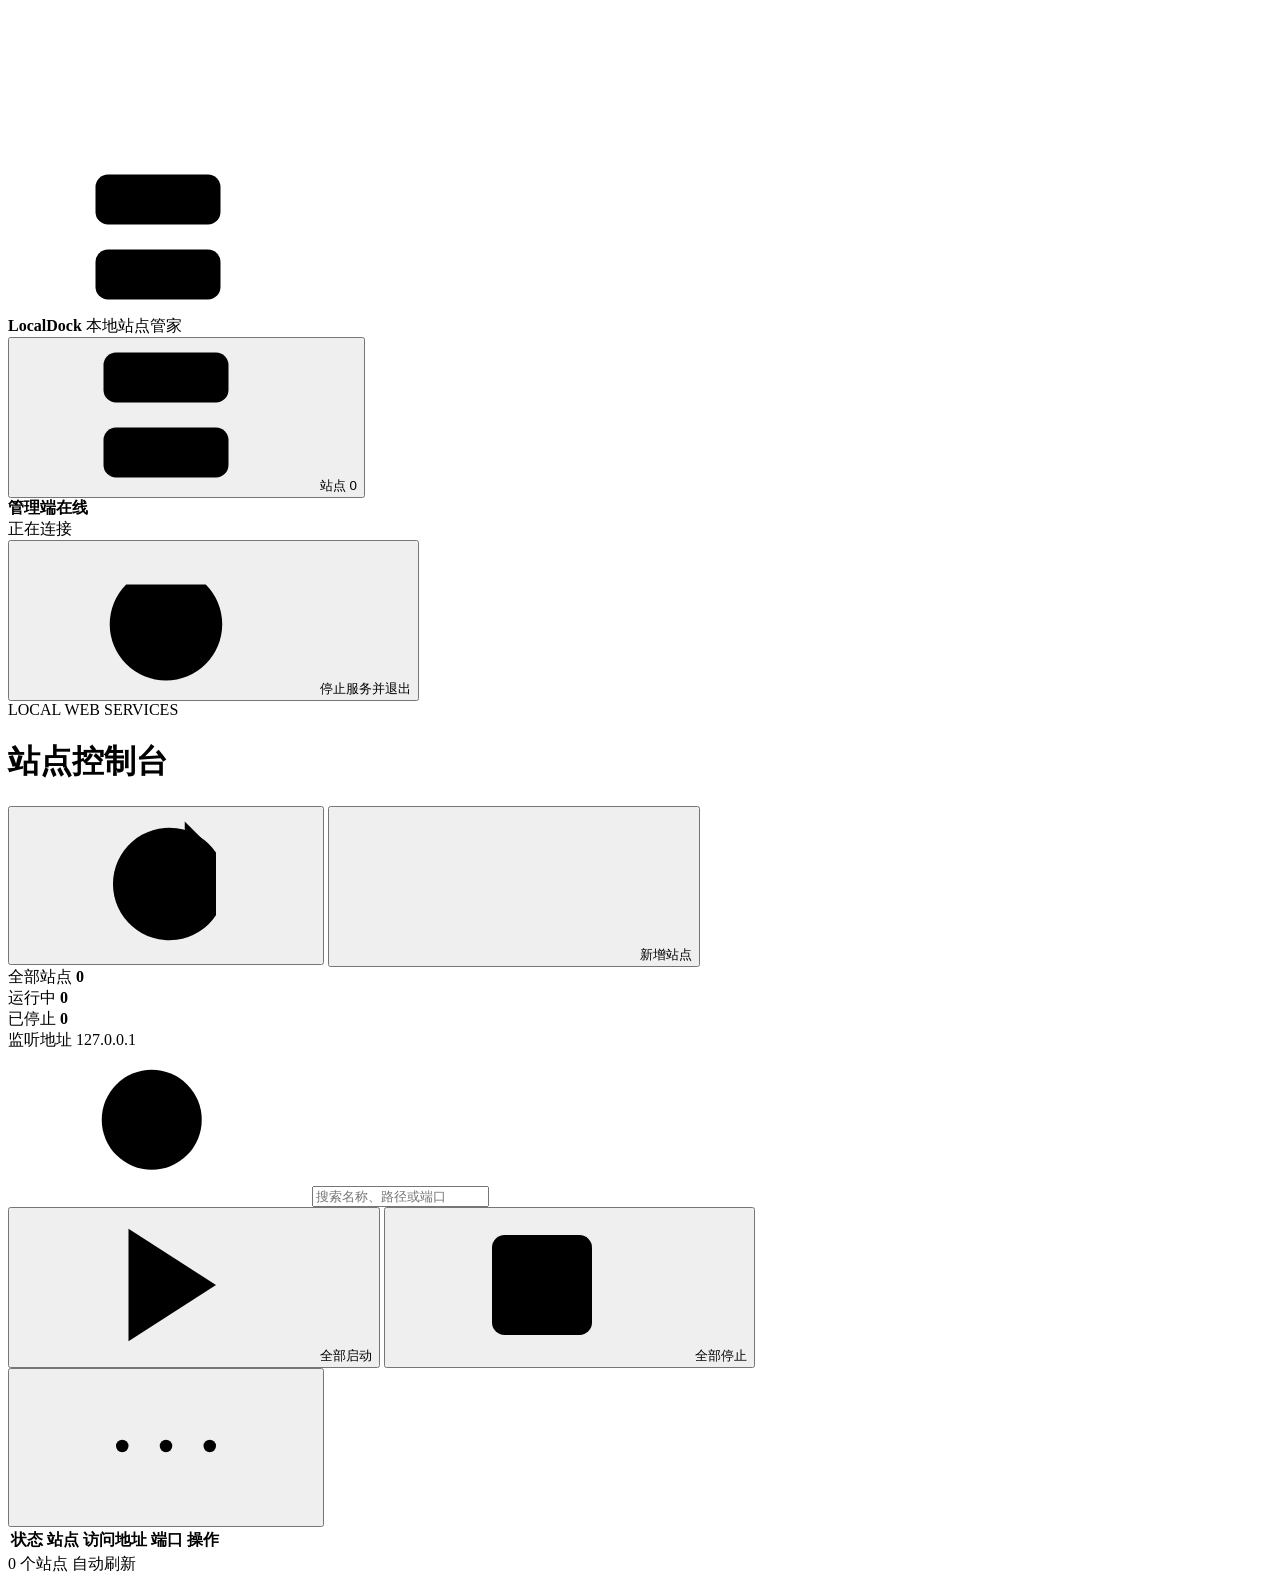
==== web/index.html @ 12c4a905 "Initial LocalDock release" ====
<!doctype html>
<html lang="zh-CN">
  <head>
    <meta charset="utf-8">
    <meta name="viewport" content="width=device-width, initial-scale=1">
    <meta name="locadock-token" content="__LOCALDOCK_TOKEN__">
    <meta name="color-scheme" content="light">
    <title>LocalDock · 本地站点管家</title>
    <link rel="icon" href="/assets/favicon.svg" type="image/svg+xml">
    <link rel="stylesheet" href="/assets/styles.css?v=0.6.1">
  </head>
  <body>
    <svg class="icon-sprite" aria-hidden="true">
      <symbol id="icon-server" viewBox="0 0 24 24">
        <rect x="2" y="2" width="20" height="8" rx="2"></rect>
        <rect x="2" y="14" width="20" height="8" rx="2"></rect>
        <line x1="6" y1="6" x2="6.01" y2="6"></line>
        <line x1="6" y1="18" x2="6.01" y2="18"></line>
      </symbol>
      <symbol id="icon-plus" viewBox="0 0 24 24">
        <path d="M5 12h14"></path>
        <path d="M12 5v14"></path>
      </symbol>
      <symbol id="icon-play" viewBox="0 0 24 24">
        <polygon points="6 3 20 12 6 21 6 3"></polygon>
      </symbol>
      <symbol id="icon-square" viewBox="0 0 24 24">
        <rect x="4" y="4" width="16" height="16" rx="2"></rect>
      </symbol>
      <symbol id="icon-rotate" viewBox="0 0 24 24">
        <path d="M21 12a9 9 0 1 1-2.64-6.36L21 8"></path>
        <path d="M21 3v5h-5"></path>
      </symbol>
      <symbol id="icon-external" viewBox="0 0 24 24">
        <path d="M15 3h6v6"></path>
        <path d="M10 14 21 3"></path>
        <path d="M18 13v6a2 2 0 0 1-2 2H5a2 2 0 0 1-2-2V8a2 2 0 0 1 2-2h6"></path>
      </symbol>
      <symbol id="icon-file" viewBox="0 0 24 24">
        <path d="M14 2H6a2 2 0 0 0-2 2v16a2 2 0 0 0 2 2h12a2 2 0 0 0 2-2V8z"></path>
        <polyline points="14 2 14 8 20 8"></polyline>
        <line x1="8" y1="13" x2="16" y2="13"></line>
        <line x1="8" y1="17" x2="14" y2="17"></line>
      </symbol>
      <symbol id="icon-pencil" viewBox="0 0 24 24">
        <path d="M12 20h9"></path>
        <path d="M16.5 3.5a2.12 2.12 0 0 1 3 3L7 19l-4 1 1-4Z"></path>
      </symbol>
      <symbol id="icon-trash" viewBox="0 0 24 24">
        <path d="M3 6h18"></path>
        <path d="M8 6V4a1 1 0 0 1 1-1h6a1 1 0 0 1 1 1v2"></path>
        <path d="M19 6l-1 14a2 2 0 0 1-2 2H8a2 2 0 0 1-2-2L5 6"></path>
        <line x1="10" y1="11" x2="10" y2="17"></line>
        <line x1="14" y1="11" x2="14" y2="17"></line>
      </symbol>
      <symbol id="icon-folder" viewBox="0 0 24 24">
        <path d="M4 20h16a2 2 0 0 0 2-2V8a2 2 0 0 0-2-2h-7.9a2 2 0 0 1-1.69-.9L9.6 3.9A2 2 0 0 0 7.93 3H4a2 2 0 0 0-2 2v13a2 2 0 0 0 2 2Z"></path>
      </symbol>
      <symbol id="icon-search" viewBox="0 0 24 24">
        <circle cx="11" cy="11" r="8"></circle>
        <path d="m21 21-4.3-4.3"></path>
      </symbol>
      <symbol id="icon-refresh" viewBox="0 0 24 24">
        <path d="M20 7h-5V2"></path>
        <path d="M20 7a9 9 0 1 0 0 10"></path>
      </symbol>
      <symbol id="icon-power" viewBox="0 0 24 24">
        <path d="M18.36 6.64a9 9 0 1 1-12.73 0"></path>
        <line x1="12" y1="2" x2="12" y2="12"></line>
      </symbol>
      <symbol id="icon-download" viewBox="0 0 24 24">
        <path d="M21 15v4a2 2 0 0 1-2 2H5a2 2 0 0 1-2-2v-4"></path>
        <polyline points="7 10 12 15 17 10"></polyline>
        <line x1="12" y1="15" x2="12" y2="3"></line>
      </symbol>
      <symbol id="icon-database" viewBox="0 0 24 24">
        <ellipse cx="12" cy="5" rx="9" ry="3"></ellipse>
        <path d="M3 5v14c0 1.66 4.03 3 9 3s9-1.34 9-3V5"></path>
        <path d="M3 12c0 1.66 4.03 3 9 3s9-1.34 9-3"></path>
      </symbol>
      <symbol id="icon-more" viewBox="0 0 24 24">
        <circle cx="5" cy="12" r="1"></circle>
        <circle cx="12" cy="12" r="1"></circle>
        <circle cx="19" cy="12" r="1"></circle>
      </symbol>
      <symbol id="icon-x" viewBox="0 0 24 24">
        <path d="M18 6 6 18"></path>
        <path d="m6 6 12 12"></path>
      </symbol>
      <symbol id="icon-copy" viewBox="0 0 24 24">
        <rect x="9" y="9" width="13" height="13" rx="2"></rect>
        <path d="M5 15H4a2 2 0 0 1-2-2V4a2 2 0 0 1 2-2h9a2 2 0 0 1 2 2v1"></path>
      </symbol>
    </svg>

    <div class="app-shell">
      <aside class="sidebar">
        <div class="brand">
          <div class="brand-mark" aria-hidden="true">
            <svg class="icon"><use href="#icon-server"></use></svg>
          </div>
          <div class="brand-copy">
            <strong>LocalDock</strong>
            <span>本地站点管家</span>
          </div>
        </div>

        <nav class="nav" aria-label="主导航">
          <button class="nav-item is-active" type="button">
            <svg class="icon"><use href="#icon-server"></use></svg>
            <span>站点</span>
            <span class="nav-count" id="nav-count">0</span>
          </button>
        </nav>

        <div class="sidebar-spacer"></div>
        <div class="manager-card">
          <div class="manager-row">
            <span class="online-dot"></span>
            <strong>管理端在线</strong>
          </div>
          <div class="manager-version" id="manager-version">正在连接</div>
        </div>
        <button class="sidebar-exit" id="exit-manager" type="button">
          <svg class="icon"><use href="#icon-power"></use></svg>
          <span>停止服务并退出</span>
        </button>
      </aside>

      <main class="workspace">
        <header class="topbar">
          <div>
            <div class="eyebrow">LOCAL WEB SERVICES</div>
            <h1>站点控制台</h1>
          </div>
          <div class="topbar-actions">
            <button class="button button-quiet icon-button" id="refresh-all" type="button" title="刷新状态" aria-label="刷新状态">
              <svg class="icon"><use href="#icon-refresh"></use></svg>
            </button>
            <button class="button button-primary" id="add-service" type="button">
              <svg class="icon"><use href="#icon-plus"></use></svg>
              <span>新增站点</span>
            </button>
          </div>
        </header>

        <section class="metrics-bar" aria-label="站点概览">
          <div class="metric">
            <span class="metric-label">全部站点</span>
            <strong id="metric-total">0</strong>
          </div>
          <div class="metric">
            <span class="metric-label">运行中</span>
            <strong class="metric-running" id="metric-running">0</strong>
          </div>
          <div class="metric">
            <span class="metric-label">已停止</span>
            <strong id="metric-stopped">0</strong>
          </div>
          <div class="metric metric-manager">
            <span class="metric-label">监听地址</span>
            <span class="manager-address" id="manager-address">127.0.0.1</span>
          </div>
        </section>

        <section class="service-panel" aria-label="站点列表">
          <div class="panel-toolbar">
            <label class="search-field">
              <svg class="icon"><use href="#icon-search"></use></svg>
              <input id="service-search" type="search" placeholder="搜索名称、路径或端口" autocomplete="off">
            </label>
            <div class="toolbar-actions">
              <button class="button button-secondary" id="start-all" type="button">
                <svg class="icon"><use href="#icon-play"></use></svg>
                <span>全部启动</span>
              </button>
              <button class="button button-secondary" id="stop-all" type="button">
                <svg class="icon"><use href="#icon-square"></use></svg>
                <span>全部停止</span>
              </button>
              <div class="menu-wrap">
                <button class="button button-quiet icon-button" id="data-menu-button" type="button" title="数据操作" aria-label="数据操作" aria-expanded="false">
                  <svg class="icon"><use href="#icon-more"></use></svg>
                </button>
                <div class="popover-menu" id="data-menu" hidden>
                  <button type="button" data-download="/api/export.csv" data-filename="localdock-services.csv">
                    <svg class="icon"><use href="#icon-download"></use></svg>
                    <span>导出配置 CSV</span>
                  </button>
                  <button type="button" data-download="/api/backup" data-filename="localdock-backup.db">
                    <svg class="icon"><use href="#icon-database"></use></svg>
                    <span>备份 SQLite 数据</span>
                  </button>
                </div>
              </div>
            </div>
          </div>

          <div class="table-wrap">
            <table>
              <thead>
                <tr>
                  <th class="col-status">状态</th>
                  <th>站点</th>
                  <th class="col-address">访问地址</th>
                  <th class="col-port">端口</th>
                  <th class="col-actions"><span class="sr-only">操作</span></th>
                </tr>
              </thead>
              <tbody id="service-list"></tbody>
            </table>
            <div class="empty-state" id="empty-state" hidden>
              <div class="empty-icon">
                <svg class="icon"><use href="#icon-server"></use></svg>
              </div>
              <strong id="empty-title">还没有站点</strong>
              <p id="empty-copy">添加一个 HTML 项目目录开始使用。</p>
              <button class="button button-primary" id="empty-add" type="button">
                <svg class="icon"><use href="#icon-plus"></use></svg>
                <span>新增站点</span>
              </button>
            </div>
          </div>
          <footer class="panel-footer">
            <span id="list-summary">0 个站点</span>
            <span class="status-refresh"><span class="online-dot"></span>自动刷新</span>
          </footer>
        </section>
      </main>
    </div>

    <dialog class="modal" id="service-dialog" closedby="none">
      <form id="service-form" novalidate>
        <header class="modal-header">
          <div>
            <div class="eyebrow" id="service-dialog-eyebrow">NEW SERVICE</div>
            <h2 id="service-dialog-title">新增站点</h2>
          </div>
          <button class="icon-button modal-close" type="button" data-close-dialog title="关闭" aria-label="关闭">
            <svg class="icon"><use href="#icon-x"></use></svg>
          </button>
        </header>
        <div class="modal-body">
          <label class="field">
            <span>站点名称</span>
            <input id="service-name" name="name" type="text" maxlength="80" placeholder="例如：产品原型" required>
          </label>
          <label class="field">
            <span>项目目录</span>
            <div class="input-with-action">
              <input id="service-root" name="root_path" type="text" placeholder="D:\projects\demo" required spellcheck="false">
              <button class="field-action" id="browse-folder" type="button" title="选择目录" aria-label="选择目录">
                <svg class="icon"><use href="#icon-folder"></use></svg>
              </button>
            </div>
          </label>
          <div class="form-grid">
            <label class="field">
              <span>入口文件</span>
              <input id="service-entry" name="entry_file" type="text" placeholder="index.html" value="index.html" required spellcheck="false">
            </label>
            <label class="field">
              <span>本地端口</span>
              <div class="input-with-action">
                <input id="service-port" name="port" type="number" min="1024" max="65535" required>
                <button class="field-action field-action-wide" id="auto-assign-port" type="button" title="自动分配端口" aria-label="自动分配端口">
                  <svg class="icon"><use href="#icon-refresh"></use></svg>
                  <span>自动</span>
                </button>
              </div>
              <small class="field-hint" id="port-hint">默认从 7000 起分配，并避开常见服务端口</small>
            </label>
          </div>
          <label class="switch-row">
            <span>
              <strong>启动时打开浏览器</strong>
              <small>手动启动站点时自动进入首页</small>
            </span>
            <input id="service-auto-open" name="auto_open" type="checkbox" checked>
            <span class="switch-control" aria-hidden="true"></span>
          </label>
          <label class="switch-row">
            <span>
              <strong>启用本地文件操作</strong>
              <small>允许页面调用默认软件打开文件或定位资源</small>
            </span>
            <input id="service-bridge-enabled" name="bridge_enabled" type="checkbox">
            <span class="switch-control" aria-hidden="true"></span>
          </label>
          <label class="field bridge-root-field" id="bridge-root-field" hidden>
            <span>允许操作目录</span>
            <div class="input-with-action">
              <input id="service-bridge-root" name="bridge_root" type="text" placeholder="选择页面允许访问的文件目录" spellcheck="false">
              <button class="field-action" id="browse-bridge-root" type="button" title="选择允许操作目录" aria-label="选择允许操作目录">
                <svg class="icon"><use href="#icon-folder"></use></svg>
              </button>
            </div>
            <small class="field-hint">页面只能访问此目录中的文件，留空时仅允许站点目录</small>
          </label>
          <label class="switch-row" id="write-switch-row" hidden>
            <span>
              <strong>允许删除、移动和写入</strong>
              <small>删除进入系统回收站，修改文件前会保留备份</small>
            </span>
            <input id="service-write-enabled" name="write_enabled" type="checkbox">
            <span class="switch-control" aria-hidden="true"></span>
          </label>
          <label class="switch-row" id="watch-switch-row">
            <span>
              <strong>监控文件变化</strong>
              <small>Windows 下使用系统变更通知，并对事件合并去抖</small>
            </span>
            <input id="service-watch-enabled" name="watch_enabled" type="checkbox">
            <span class="switch-control" aria-hidden="true"></span>
          </label>
          <div id="watch-options" hidden>
            <label class="field">
              <span>监控目录</span>
              <div class="input-with-action">
                <input id="service-watch-root" name="watch_root" type="text" placeholder="留空时使用文件操作目录或站点目录" spellcheck="false">
                <button class="field-action" id="browse-watch-root" type="button" title="选择监控目录" aria-label="选择监控目录">
                  <svg class="icon"><use href="#icon-folder"></use></svg>
                </button>
              </div>
              <small class="field-hint">只监听文件变化，不会定期读取文件内容</small>
            </label>
            <div class="form-grid">
              <label class="field">
                <span>低速轮询间隔</span>
                <input id="service-watch-interval" name="watch_interval" type="number" min="3" max="60" value="5">
                <small class="field-hint">Windows 原生通知不可用时使用，单位秒</small>
              </label>
              <label class="switch-row watch-auto-reload">
                <span>
                  <strong>页面自动刷新</strong>
                  <small>仅站点自身文件变化时自动重载</small>
                </span>
                <input id="service-auto-reload" name="auto_reload" type="checkbox">
                <span class="switch-control" aria-hidden="true"></span>
              </label>
            </div>
            <label class="field">
              <span>变化后自动执行命令 ID</span>
              <input id="service-auto-command" name="auto_command_id" type="text" placeholder="可选，例如 rebuild-index" spellcheck="false">
              <small class="field-hint">必须与下方“允许的命令配置”中的 id 一致</small>
            </label>
          </div>
          <label class="switch-row" id="command-switch-row">
            <span>
              <strong>运行本地命令</strong>
              <small>只允许调用下方预先登记的命令，默认关闭</small>
            </span>
            <input id="service-command-enabled" name="command_enabled" type="checkbox">
            <span class="switch-control" aria-hidden="true"></span>
          </label>
          <label class="field" id="command-options" hidden>
            <span>允许的命令配置（JSON）</span>
            <textarea id="service-commands" name="commands_json" class="command-editor" spellcheck="false" placeholder='[{"id":"ffmpeg-convert","label":"视频转码","executable":"ffmpeg","args":["-i","{input}","-y","{output}"],"timeout":3600}]'></textarea>
            <small class="field-hint">参数使用 {name} 占位符；命令通过 shell=False 直接启动</small>
          </label>
          <div class="form-error" id="form-error" role="alert" hidden></div>
        </div>
        <footer class="modal-footer">
          <button class="button button-primary" id="save-service" type="submit">保存站点</button>
        </footer>
      </form>
    </dialog>

    <dialog class="modal modal-wide" id="logs-dialog">
      <header class="modal-header">
        <div>
          <div class="eyebrow">SERVICE LOG</div>
          <h2 id="logs-title">运行日志</h2>
        </div>
        <button class="icon-button modal-close" type="button" data-close-dialog title="关闭" aria-label="关闭">
          <svg class="icon"><use href="#icon-x"></use></svg>
        </button>
      </header>
      <div class="modal-body">
        <div class="log-meta">
          <code id="logs-path"></code>
          <button class="button button-quiet button-small" id="copy-logs" type="button">
            <svg class="icon"><use href="#icon-copy"></use></svg>
            <span>复制</span>
          </button>
        </div>
        <pre class="log-view" id="log-content">正在读取日志...</pre>
      </div>
      <footer class="modal-footer">
        <button class="button button-secondary" id="refresh-logs" type="button">
          <svg class="icon"><use href="#icon-refresh"></use></svg>
          <span>刷新日志</span>
        </button>
        <button class="button button-primary" type="button" data-close-dialog>关闭</button>
      </footer>
    </dialog>

    <dialog class="modal modal-confirm" id="confirm-dialog">
      <div class="confirm-body">
        <div class="confirm-icon" id="confirm-icon">
          <svg class="icon"><use href="#icon-trash"></use></svg>
        </div>
        <h2 id="confirm-title">确认操作</h2>
        <p id="confirm-message"></p>
      </div>
      <footer class="modal-footer">
        <button class="button button-quiet" id="confirm-cancel" type="button">取消</button>
        <button class="button button-danger" id="confirm-ok" type="button">确认</button>
      </footer>
    </dialog>

    <div class="toast-stack" id="toast-stack" aria-live="polite"></div>
    <div class="shutdown-screen" id="shutdown-screen" hidden>
      <div class="brand-mark">
        <svg class="icon"><use href="#icon-power"></use></svg>
      </div>
      <strong>LocalDock 已退出</strong>
      <p>后台服务已经全部停止。</p>
    </div>

    <script src="/assets/app.js?v=0.6.1"></script>
  </body>
</html>
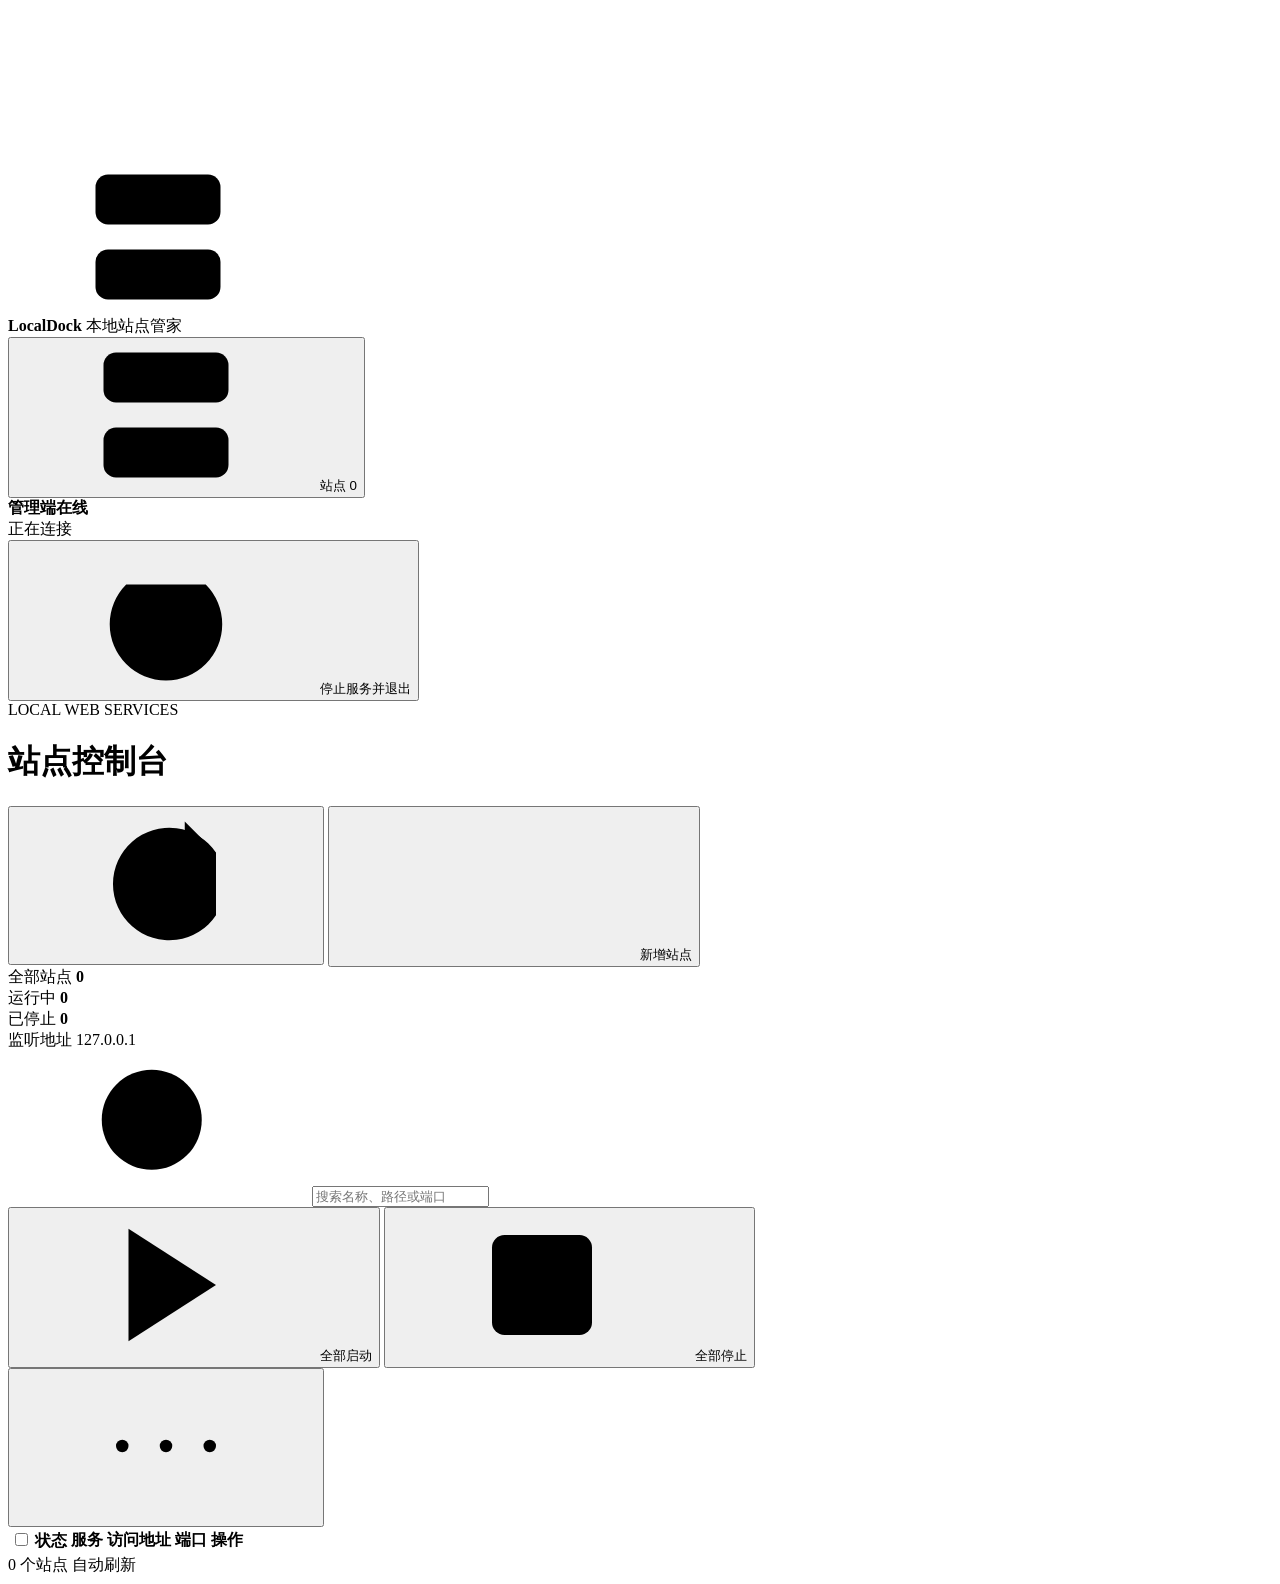
==== commit eeeef52b: "feat: add service groups and managed backends" ====
--- a/web/index.html
+++ b/web/index.html
@@ -7,7 +7,7 @@
     <meta name="color-scheme" content="light">
     <title>LocalDock · 本地站点管家</title>
     <link rel="icon" href="/assets/favicon.svg" type="image/svg+xml">
-    <link rel="stylesheet" href="/assets/styles.css?v=0.6.1">
+    <link rel="stylesheet" href="/assets/styles.css?v=0.8.3">
   </head>
   <body>
     <svg class="icon-sprite" aria-hidden="true">
@@ -55,6 +55,11 @@
       </symbol>
       <symbol id="icon-folder" viewBox="0 0 24 24">
         <path d="M4 20h16a2 2 0 0 0 2-2V8a2 2 0 0 0-2-2h-7.9a2 2 0 0 1-1.69-.9L9.6 3.9A2 2 0 0 0 7.93 3H4a2 2 0 0 0-2 2v13a2 2 0 0 0 2 2Z"></path>
+      </symbol>
+      <symbol id="icon-folder-plus" viewBox="0 0 24 24">
+        <path d="M4 20h16a2 2 0 0 0 2-2V8a2 2 0 0 0-2-2h-7.9a2 2 0 0 1-1.69-.9L9.6 3.9A2 2 0 0 0 7.93 3H4a2 2 0 0 0-2 2v13a2 2 0 0 0 2 2Z"></path>
+        <path d="M12 11v6"></path>
+        <path d="M9 14h6"></path>
       </symbol>
       <symbol id="icon-search" viewBox="0 0 24 24">
         <circle cx="11" cy="11" r="8"></circle>
@@ -194,14 +199,38 @@
                 </div>
               </div>
             </div>
+            <div class="group-batch" id="group-batch" hidden>
+              <strong id="selection-count">已选 0 个服务</strong>
+              <input id="group-name" type="text" maxlength="80" placeholder="留空自动命名，或输入自定义名称">
+              <button class="button button-primary group-batch-button" id="create-group" type="button" disabled>
+                创建分组
+              </button>
+              <select class="group-target" id="group-target" aria-label="选择已有分组">
+                <option value="">选择已有分组</option>
+              </select>
+              <button class="button button-secondary group-batch-button" id="add-to-group" type="button" disabled>
+                添加到分组
+              </button>
+              <button class="button button-secondary group-batch-button" id="remove-group" type="button" disabled>
+                移出分组
+              </button>
+              <button class="button button-quiet group-batch-button" id="clear-selection" type="button" disabled>
+                清空选择
+              </button>
+            </div>
           </div>
 
           <div class="table-wrap">
             <table>
               <thead>
                 <tr>
-                  <th class="col-status">状态</th>
-                  <th>站点</th>
+                  <th class="col-status">
+                    <label class="select-all-head">
+                      <input id="select-all-services" type="checkbox" aria-label="全选当前服务">
+                      <span>状态</span>
+                    </label>
+                  </th>
+                  <th>服务</th>
                   <th class="col-address">访问地址</th>
                   <th class="col-port">端口</th>
                   <th class="col-actions"><span class="sr-only">操作</span></th>
@@ -214,7 +243,7 @@
                 <svg class="icon"><use href="#icon-server"></use></svg>
               </div>
               <strong id="empty-title">还没有站点</strong>
-              <p id="empty-copy">添加一个 HTML 项目目录开始使用。</p>
+              <p id="empty-copy">添加一个静态站点或后端进程开始使用。</p>
               <button class="button button-primary" id="empty-add" type="button">
                 <svg class="icon"><use href="#icon-plus"></use></svg>
                 <span>新增站点</span>
@@ -246,6 +275,14 @@
             <input id="service-name" name="name" type="text" maxlength="80" placeholder="例如：产品原型" required>
           </label>
           <label class="field">
+            <span>服务类型</span>
+            <select id="service-type" name="service_type">
+              <option value="static">静态 HTML 站点</option>
+              <option value="node">后端服务（Node / Python）</option>
+            </select>
+            <small class="field-hint">由 LocalDock 直接管理运行程序、健康状态和完整进程树</small>
+          </label>
+          <label class="field">
             <span>项目目录</span>
             <div class="input-with-action">
               <input id="service-root" name="root_path" type="text" placeholder="D:\projects\demo" required spellcheck="false">
@@ -254,8 +291,62 @@
               </button>
             </div>
           </label>
+          <div id="node-options" hidden>
+            <label class="field">
+              <span>运行程序</span>
+              <div class="input-with-action">
+                <input id="node-runtime-path" type="text" placeholder="Node: runtime\node.exe；Python: .venv\Scripts\python.exe" spellcheck="false">
+                <button class="field-action" id="browse-node-runtime" type="button" title="选择后端运行程序" aria-label="选择后端运行程序">
+                  <svg class="icon"><use href="#icon-folder"></use></svg>
+                </button>
+              </div>
+            </label>
+            <label class="field">
+              <span>启动参数</span>
+              <textarea id="node-args" class="command-editor node-args-editor" spellcheck="false" placeholder="每行一个参数&#10;Node 示例：--enable-source-maps / dist\server\index.js&#10;Python 示例：-m / uvicorn / app.main:app / --port / {port}"></textarea>
+              <small class="field-hint">支持 {port} 占位符；LocalDock 同时注入 PORT 环境变量</small>
+            </label>
+            <div class="form-grid">
+              <label class="field">
+                <span>工作目录</span>
+                <input id="node-cwd" type="text" placeholder="留空使用项目根目录" spellcheck="false">
+              </label>
+              <label class="field">
+                <span>环境变量文件</span>
+                <input id="node-env-file" type="text" placeholder="例如：.env" spellcheck="false">
+              </label>
+            </div>
+            <div class="form-grid">
+              <label class="field">
+                <span>健康检查路径</span>
+                <input id="node-health-path" type="text" placeholder="/api/health 或 /api/v1/health" spellcheck="false">
+              </label>
+              <label class="field">
+                <span>启动超时（秒）</span>
+                <input id="node-startup-timeout" type="number" min="1" max="300" value="30">
+              </label>
+            </div>
+            <div class="form-grid">
+              <label class="field">
+                <span>停止超时（秒）</span>
+                <input id="node-shutdown-timeout" type="number" min="1" max="60" value="5">
+              </label>
+              <label class="field">
+                <span>重启间隔（秒）</span>
+                <input id="node-restart-delay" type="number" min="1" max="60" value="2">
+              </label>
+            </div>
+            <label class="switch-row">
+              <span>
+                <strong>异常退出后自动重启</strong>
+                <small>最多连续重试 5 次，手动停止后不会自动启动</small>
+              </span>
+              <input id="node-auto-restart" type="checkbox">
+              <span class="switch-control" aria-hidden="true"></span>
+            </label>
+          </div>
           <div class="form-grid">
-            <label class="field">
+            <label class="field static-only">
               <span>入口文件</span>
               <input id="service-entry" name="entry_file" type="text" placeholder="index.html" value="index.html" required spellcheck="false">
             </label>
@@ -271,7 +362,7 @@
               <small class="field-hint" id="port-hint">默认从 7000 起分配，并避开常见服务端口</small>
             </label>
           </div>
-          <label class="switch-row">
+          <label class="switch-row static-only">
             <span>
               <strong>启动时打开浏览器</strong>
               <small>手动启动站点时自动进入首页</small>
@@ -282,12 +373,12 @@
           <label class="switch-row">
             <span>
               <strong>启用本地文件操作</strong>
-              <small>允许页面调用默认软件打开文件或定位资源</small>
+              <small>允许自选软件打开文件，并支持单个或批量导出到本地文件夹</small>
             </span>
-            <input id="service-bridge-enabled" name="bridge_enabled" type="checkbox">
+            <input id="service-bridge-enabled" name="bridge_enabled" type="checkbox" checked>
             <span class="switch-control" aria-hidden="true"></span>
           </label>
-          <label class="field bridge-root-field" id="bridge-root-field" hidden>
+          <label class="field bridge-root-field static-only" id="bridge-root-field" hidden>
             <span>允许操作目录</span>
             <div class="input-with-action">
               <input id="service-bridge-root" name="bridge_root" type="text" placeholder="选择页面允许访问的文件目录" spellcheck="false">
@@ -295,57 +386,74 @@
                 <svg class="icon"><use href="#icon-folder"></use></svg>
               </button>
             </div>
-            <small class="field-hint">页面只能访问此目录中的文件，留空时仅允许站点目录</small>
-          </label>
-          <label class="switch-row" id="write-switch-row" hidden>
+            <small class="field-hint">相对路径使用此目录；绝对路径可直接访问其他系统位置</small>
+          </label>
+          <label class="field bridge-root-field static-only" id="external-app-field" hidden>
+            <span>默认外部软件（可选）</span>
+            <div class="input-with-action">
+              <input id="service-external-app" name="external_app_path" type="text" placeholder="留空时弹出系统打开方式" spellcheck="false">
+              <button class="field-action" id="browse-external-app" type="button" title="选择外部软件" aria-label="选择外部软件">
+                <svg class="icon"><use href="#icon-folder"></use></svg>
+              </button>
+            </div>
+            <small class="field-hint">配置后 LocalDock.openWith() 直接启动该软件，不再认证或重复选择</small>
+          </label>
+          <label class="switch-row static-only" id="write-switch-row" hidden>
             <span>
               <strong>允许删除、移动和写入</strong>
               <small>删除进入系统回收站，修改文件前会保留备份</small>
             </span>
-            <input id="service-write-enabled" name="write_enabled" type="checkbox">
+            <input id="service-write-enabled" name="write_enabled" type="checkbox" checked>
             <span class="switch-control" aria-hidden="true"></span>
           </label>
-          <label class="switch-row" id="watch-switch-row">
+          <label class="switch-row static-only" id="watch-switch-row">
             <span>
               <strong>监控文件变化</strong>
-              <small>Windows 下使用系统变更通知，并对事件合并去抖</small>
+              <small>自动使用授权目录或站点目录，系统通知空闲时几乎不占用 CPU</small>
             </span>
-            <input id="service-watch-enabled" name="watch_enabled" type="checkbox">
+            <input id="service-watch-enabled" name="watch_enabled" type="checkbox" checked>
             <span class="switch-control" aria-hidden="true"></span>
           </label>
-          <div id="watch-options" hidden>
-            <label class="field">
-              <span>监控目录</span>
-              <div class="input-with-action">
-                <input id="service-watch-root" name="watch_root" type="text" placeholder="留空时使用文件操作目录或站点目录" spellcheck="false">
-                <button class="field-action" id="browse-watch-root" type="button" title="选择监控目录" aria-label="选择监控目录">
-                  <svg class="icon"><use href="#icon-folder"></use></svg>
-                </button>
+          <div id="watch-options" class="static-only" hidden>
+            <div class="watch-auto-card">
+              <strong>自动监控设置</strong>
+              <span>优先监控本地文件操作授权目录；未启用文件操作时监控站点目录。Windows 使用系统变更通知，不扫描文件内容。</span>
+            </div>
+            <label class="switch-row watch-auto-reload">
+              <span>
+                <strong>页面自动刷新</strong>
+                <small>仅站点自身文件变化时自动重载，默认启用</small>
+              </span>
+              <input id="service-auto-reload" name="auto_reload" type="checkbox">
+              <span class="switch-control" aria-hidden="true"></span>
+            </label>
+            <details class="advanced-options">
+              <summary>高级监控设置</summary>
+              <label class="field">
+                <span>自定义监控目录</span>
+                <div class="input-with-action">
+                  <input id="service-watch-root" name="watch_root" type="text" placeholder="留空即自动选择授权目录或站点目录" spellcheck="false">
+                  <button class="field-action" id="browse-watch-root" type="button" title="选择监控目录" aria-label="选择监控目录">
+                    <svg class="icon"><use href="#icon-folder"></use></svg>
+                  </button>
+                </div>
+                <small class="field-hint">只有需要监控其他目录时才填写</small>
+              </label>
+              <div class="form-grid">
+                <label class="field">
+                  <span>回退轮询间隔</span>
+                  <input id="service-watch-interval" name="watch_interval" type="number" min="3" max="60" value="10">
+                  <small class="field-hint">仅系统通知不可用时使用，默认 10 秒</small>
+                </label>
+                <label class="field">
+                  <span>变化后执行命令 ID</span>
+                  <input id="service-auto-command" name="auto_command_id" type="text" placeholder="可选" spellcheck="false">
+                  <small class="field-hint">须与已登记命令 ID 一致</small>
+                </label>
               </div>
-              <small class="field-hint">只监听文件变化，不会定期读取文件内容</small>
-            </label>
-            <div class="form-grid">
-              <label class="field">
-                <span>低速轮询间隔</span>
-                <input id="service-watch-interval" name="watch_interval" type="number" min="3" max="60" value="5">
-                <small class="field-hint">Windows 原生通知不可用时使用，单位秒</small>
-              </label>
-              <label class="switch-row watch-auto-reload">
-                <span>
-                  <strong>页面自动刷新</strong>
-                  <small>仅站点自身文件变化时自动重载</small>
-                </span>
-                <input id="service-auto-reload" name="auto_reload" type="checkbox">
-                <span class="switch-control" aria-hidden="true"></span>
-              </label>
-            </div>
-            <label class="field">
-              <span>变化后自动执行命令 ID</span>
-              <input id="service-auto-command" name="auto_command_id" type="text" placeholder="可选，例如 rebuild-index" spellcheck="false">
-              <small class="field-hint">必须与下方“允许的命令配置”中的 id 一致</small>
-            </label>
-          </div>
-          <label class="switch-row" id="command-switch-row">
+            </details>
+          </div>
+          <label class="switch-row static-only" id="command-switch-row">
             <span>
               <strong>运行本地命令</strong>
               <small>只允许调用下方预先登记的命令，默认关闭</small>
@@ -353,10 +461,10 @@
             <input id="service-command-enabled" name="command_enabled" type="checkbox">
             <span class="switch-control" aria-hidden="true"></span>
           </label>
-          <label class="field" id="command-options" hidden>
+          <label class="field static-only" id="command-options" hidden>
             <span>允许的命令配置（JSON）</span>
-            <textarea id="service-commands" name="commands_json" class="command-editor" spellcheck="false" placeholder='[{"id":"ffmpeg-convert","label":"视频转码","executable":"ffmpeg","args":["-i","{input}","-y","{output}"],"timeout":3600}]'></textarea>
-            <small class="field-hint">参数使用 {name} 占位符；命令通过 shell=False 直接启动</small>
+            <textarea id="service-commands" name="commands_json" class="command-editor" spellcheck="false" placeholder='[{"id":"ffmpeg-convert","label":"视频转码","executable":"ffmpeg","args":["-i","{input}","-y","{output}"],"timeout":3600,"detached":false}]'></textarea>
+            <small class="field-hint">参数使用 {name} 占位符；外部 GUI 软件设置 "detached": true 后启动即返回，不等待超时</small>
           </label>
           <div class="form-error" id="form-error" role="alert" hidden></div>
         </div>
@@ -395,6 +503,57 @@
       </footer>
     </dialog>
 
+    <dialog class="modal" id="add-group-dialog" closedby="none">
+      <form id="add-group-form">
+        <header class="modal-header">
+          <div>
+            <div class="eyebrow">ADD TO GROUP</div>
+            <h2>添加到分组</h2>
+          </div>
+          <button class="icon-button modal-close" type="button" data-close-dialog title="关闭" aria-label="关闭">
+            <svg class="icon"><use href="#icon-x"></use></svg>
+          </button>
+        </header>
+        <div class="modal-body">
+          <p class="dialog-service-name" id="add-group-service-name"></p>
+          <label class="field">
+            <span>选择已有分组</span>
+            <select id="add-group-target" required></select>
+          </label>
+          <p class="form-error" id="add-group-error" hidden></p>
+        </div>
+        <footer class="modal-footer">
+          <button class="button button-quiet" type="button" data-close-dialog>取消</button>
+          <button class="button button-primary" id="add-group-save" type="submit">添加</button>
+        </footer>
+      </form>
+    </dialog>
+
+    <dialog class="modal" id="rename-group-dialog" closedby="none">
+      <form id="rename-group-form">
+        <header class="modal-header">
+          <div>
+            <div class="eyebrow">RENAME GROUP</div>
+            <h2>重命名分组</h2>
+          </div>
+          <button class="icon-button modal-close" type="button" data-close-dialog title="关闭" aria-label="关闭">
+            <svg class="icon"><use href="#icon-x"></use></svg>
+          </button>
+        </header>
+        <div class="modal-body">
+          <label class="field">
+            <span>分组名称</span>
+            <input id="rename-group-name" type="text" maxlength="80" required autocomplete="off">
+          </label>
+          <p class="form-error" id="rename-group-error" hidden></p>
+        </div>
+        <footer class="modal-footer">
+          <button class="button button-quiet" type="button" data-close-dialog>取消</button>
+          <button class="button button-primary" id="save-group-name" type="submit">保存</button>
+        </footer>
+      </form>
+    </dialog>
+
     <dialog class="modal modal-confirm" id="confirm-dialog">
       <div class="confirm-body">
         <div class="confirm-icon" id="confirm-icon">
@@ -418,6 +577,6 @@
       <p>后台服务已经全部停止。</p>
     </div>
 
-    <script src="/assets/app.js?v=0.6.1"></script>
+    <script src="/assets/app.js?v=0.8.3"></script>
   </body>
 </html>
